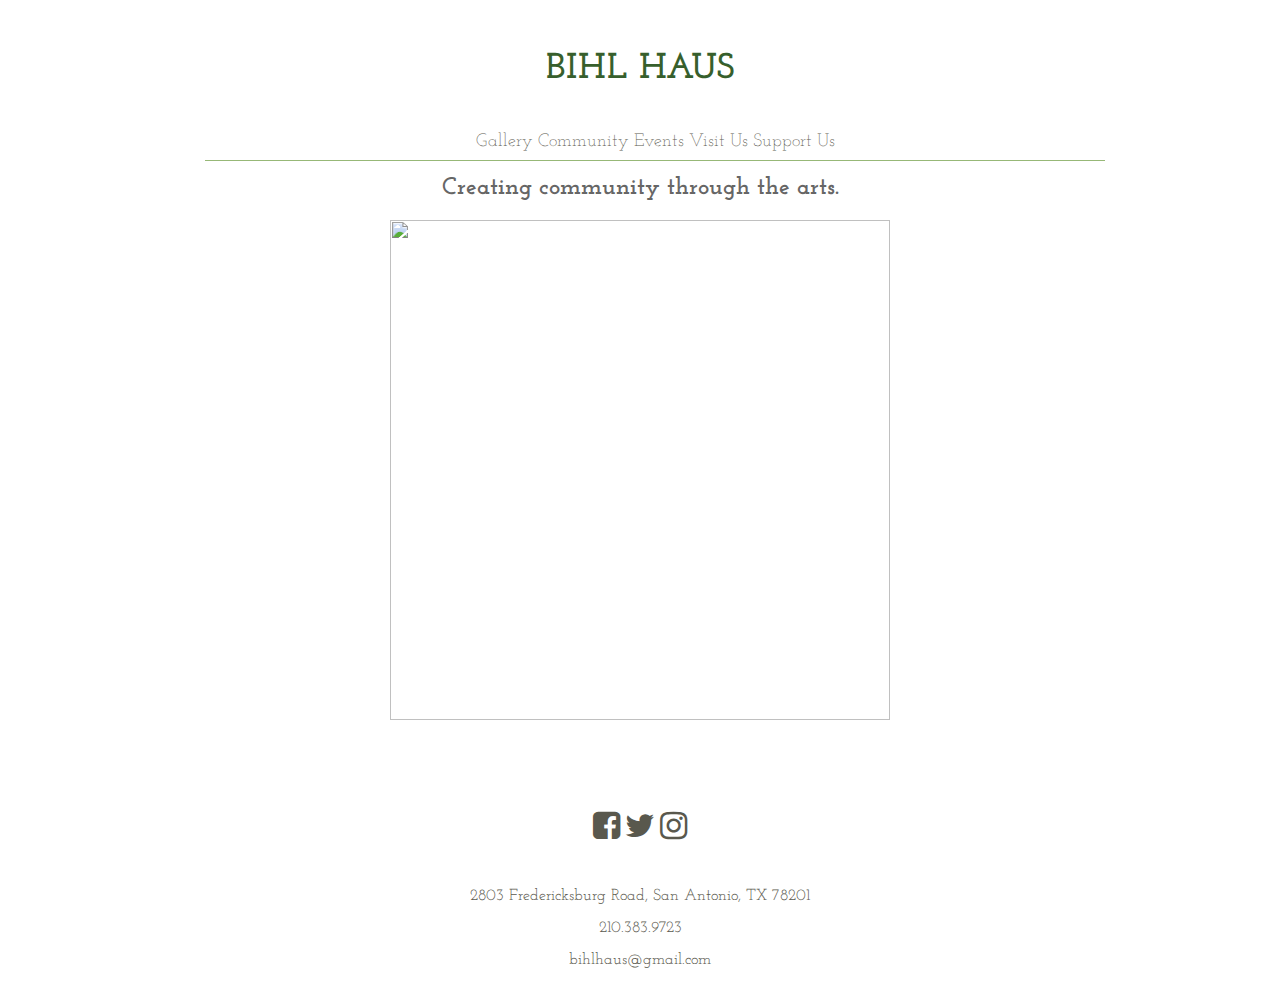
==== public/index.html @ 6ede038b "Almost finished Having some trouble with gallery images" ====
<!Doctype <html>
<head>
	<title>Bihl Haus</title>
	<link rel="stylesheet" href="//maxcdn.bootstrapcdn.com/font-awesome/4.3.0/css/font-awesome.min.css">
	<link rel="stylesheet" type="text/css" href="style.css">
	<link href='http://fonts.googleapis.com/css?family=Josefin+Slab' rel='stylesheet' type='text/css'>
</head>
<body>
	<div class="canvas_wrapper">
		<div id="canvas">
			<header id="header">
				<div id="site-logo">
					<h1 class="site-logo">
						<a href="/">Bihl Haus</a>
					</h1>
				</div>

				<div class="page-divider"></div>
<!-- top navigation menu -->
				<div id="topNav">
					<nav class="main-nav dropdown-hover">
						<ul id="siteNav">
							<li class="page-collection">
								<a href="gallery.html">Gallery</a>
							</li>
							<li class="page-collection">
								<a href="#">Community</a>
							</li>
							<li class="page-collection">
								<a href="#">Events</a>
							</li>
							<li class="page-collection">
								<a href="visitus.html">Visit Us</a>
							</li>
							<li class="page-collection">
								<a href="supportus.html">Support Us</a>
							</li>
						</ul>
					</nav>
				</div>
			</header>
<!-- close header -->

			<div class="page-divider"></div>

			<section id="main-page">
				<div class="slideshow">
				<div class="block-content description" style= "text-align: center">
					<h2>Creating community through the arts.</h2>
				</div>
					<div class="images">
						<img class= "images" src="images/greens.jpg">
					</div>
				</div>
			</section>
<!-- close main page -->
			<div class="page-divider"></div>

			<footer id="footer">
				<div id="socialLinks" class="social-links">
					<nav class="bottom-nav">
						<a href="https://www.facebook.com/pages/Bihl-Haus-Arts/507134606106127?fref=ts"><i class="fa fa-facebook-square fa-2x" alt="Check us out on Facebook!"></i></a>
						<a href="#"><i class="fa fa-twitter fa-2x" alt="Check us out on Twitter!"></i></a>
						<a href="#"><i class="fa fa-instagram fa-2x" alt="Check us out on Instagram!"></i></a>
					</nav>
				</div>
			</footer>
<!-- close social links nav -->
		</div>
<!-- close canvas -->
	</div>	
<!-- close canvas wrapper -->
	
	<div class="footer">
		<div class="footer-content">
			<p>2803 Fredericksburg Road, San Antonio, TX 78201</p>
		</div>
		<div class="footer-content">
			<p>210.383.9723</p>
		</div>
		<div class="footer-content">
			<p>bihlhaus@gmail.com</p>
		</div>
	</div>
<!-- close footer -->
</body>
</html>
---- public/style.css ----
/*element style*/

html {
	font-size: 100%
	display: block;	
}

body {
	font-family: 'Josefin Slab', serif;
	font-size: ;
	font-weight: ;
	font-height: ;
	line-height: ;
	font-style: ;
	background-position: top left;
 	background-size: auto;
  	background-attachment: scroll;
  	background-repeat: repeat;
  	background-color: ##fcfcff;
  	color: #666;
  	margin: 0;
  	display: block;
}

div {
	display: block;
}

header {
	display: block;
}

h1 {
	color: #0D4C23;

}

nav ul {
	margin: 0;
	padding: 0;
}

ul {
  font-size: 18px;
  line-height: 2em;
  font-weight: 300;
  font-style: normal;
  color: #BF6955;
}

a {
	text-decoration: none;
}




/*class style*/

.site-logo a {
	color: rgb(55, 95, 44);
	font-size: 36px;
	display: inline-block;
	font-style: none;
	text-transform: uppercase;
}

.footer {
	width: 100%;
 	float: none;
  	text-align: center;
  	color: #59584D;
}

.images {
	text-align: center;
	width: 500px;
	height: 500px;
	margin: auto;
}

.photo-block {
	width:980px;
}

.gallery-image {
    display: inline-block;
    float: left;
    height: 150px;
}

.gallery-images

.page-collection {
	padding: 5px;
}

.page-divider {
	border-bottom: rgb(151, 184, 119);
}


.fa-facebook-square:before {
	content: "\f082";
	color: #59584D;
}

.fa-twitter:before {
	content: "\f099";
 	color: #59584D;
}

.fa-instagram:before {
	content: "\f16d";
	color: #59584D;
}

.exhibit-image {
    width: 45%;
    padding: 2.5%;
    display: inline-block;

}

.exhibit-images {
	width: 60%;
    margin: auto;
    text-align: center;
}

.block-content-container {
	margin: auto;
	padding: 15px;
}

.block-content p {
	padding:20px;
	line-height: 2em;
}

.description {
	text-align: center;
    width: 80%;
    margin: 0 auto;
}


/*id style*/


#canvas {
	width: 960px;
	max-width: 100%;
	margin: 0 auto;
	padding: 30px;
	position: relative;
	box-sizing: border-box;
}

#header {
	margin-bottom: 30px;
}

#header:before, 
#page:before, 
#footer:before, 
footer:before, 
.clear:before, 
#header:after, 
#page:after, 
#footer:after, 
footer:after, 
.clear:after {
  content: "";
  display: table;
}

#site-logo {
  width: 100%;
  text-align: center;
  text-decoration: none;
}

#site-logo, #topNav, #bottomNav {
  float: left;
}

#topNav,
#bottomNav {
	position: relative;
 	margin: 15px;
	width: 100%;
 	float: left;
  	text-align: center;
}

#topNav {
	border-bottom: solid 1px rgb(151, 184, 119);
}
#topNav li {
	display: inline-block;
	float: none;
}

#bottomNav li {
	display: inline-block;
	float: none;
}

#topNav a {
	color: #59584D;
}

#bottomNav a {
	color: #59584D;
}

#topNav a:hover {
	color: rgb(151, 184, 119);
}

#bottomNav a:hover {
	color: rgb(151, 184, 119);
}

#footer {
	width: 100%;
 	float: none;
  	text-align: center;
  	text-transform: uppercase;
}

#main-page {
	margin: 90px 0;
 	position: relative;
 	display: block;
}

#nature {
	width: 500px;
	height: 500px;
	margin-left: 100px;
	text-align: center;
}


#map-canvas {
	width: 400px;
	height: 400px;
	margin: auto;
}

#map-container {
	padding: 20px;
	margin: auto;
}

a:active {
    color: rgb(151, 184, 119);
}


/*  SECTIONS  */
.section {
	clear: both;
	padding: 0px;
	margin: 0px;
}

/*  COLUMN SETUP  */
.col {
	display: block;
	float:left;
	padding: 5px;
	}
.col:first-child { margin-left: 0; }

/*  GROUPING  */
.group:before,
.group:after { content:""; display:table; }
.group:after { clear:both;}
.group { zoom:1; /* For IE 6/7  }*/
/*  GRID OF SIX  */
.span_6_of_6 {
	width: 100%;
}

.span_5_of_6 {
  	width: 83.06%;
}

.span_4_of_6 {
  	width: 66.13%;
}

.span_3_of_6 {
  	width: 49.2%;
}

.span_2_of_6 {
  	width: 32.26%;
}

.span_1_of_6 {
  	width: 15.33%;
}



/*  GO FULL WIDTH BELOW 480 PIXELS */
@media only screen and (max-width: 480px) {
	.col {  margin: 1% 0 1% 0%; }
	.span_1_of_6, .span_2_of_6, .span_3_of_6, .span_4_of_6, .span_5_of_6, .span_6_of_6 { width: 100%; }
}
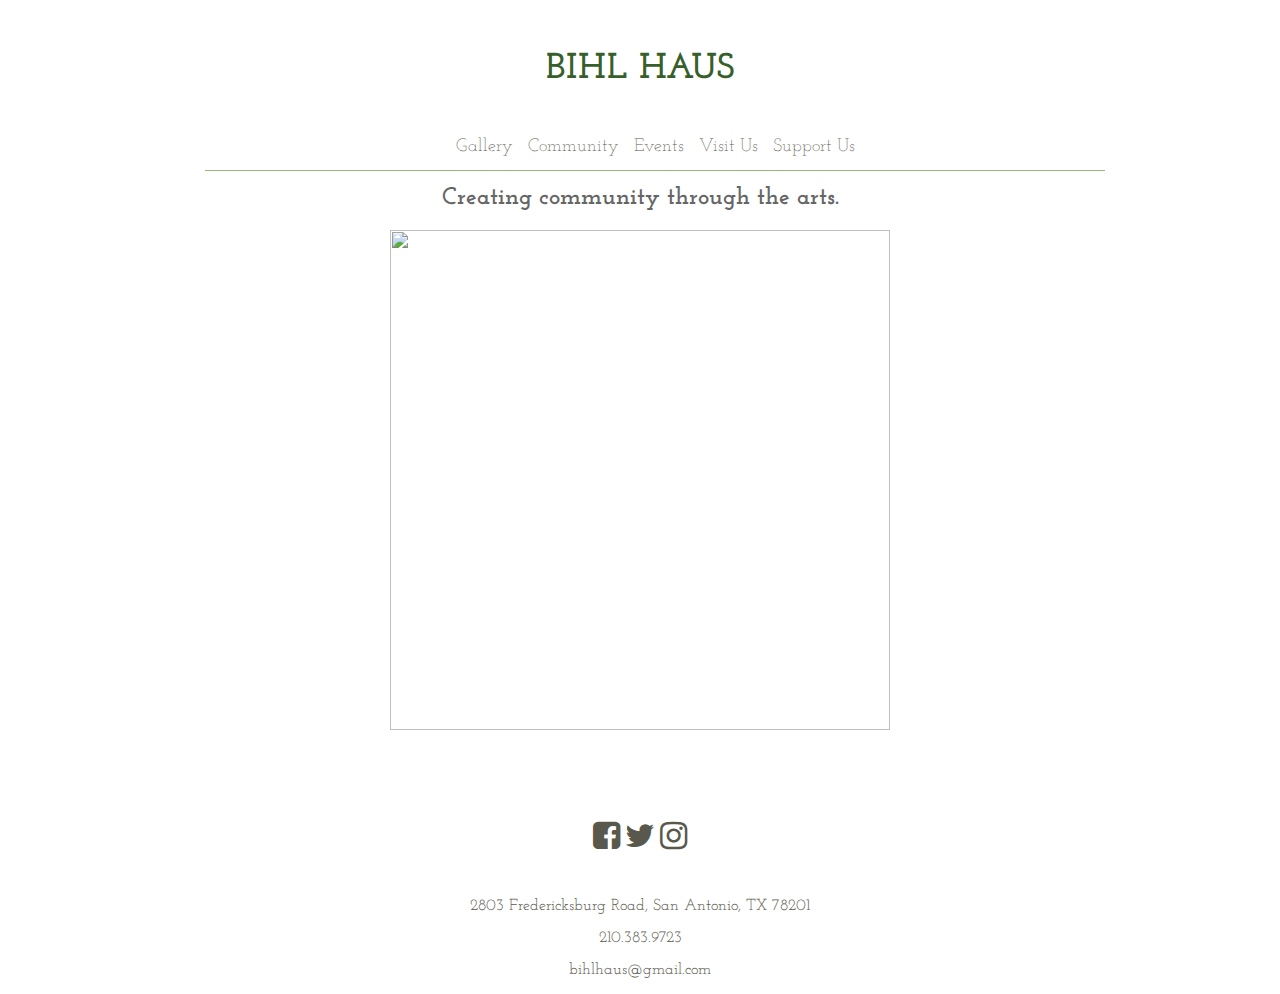
==== commit e40e5c69: "ALmost final. I need to make responsive, add a favicon and exhibits page" ====
--- a/public/index.html
+++ b/public/index.html
@@ -45,7 +45,7 @@
 
 			<section id="main-page">
 				<div class="slideshow">
-				<div class="block-content description" style= "text-align: center">
+				<div class="block-content" style= "text-align: center">
 					<h2>Creating community through the arts.</h2>
 				</div>
 					<div class="images">
--- a/public/style.css
+++ b/public/style.css
@@ -85,11 +85,8 @@
 
 .gallery-image {
     display: inline-block;
-    float: left;
     height: 150px;
 }
-
-.gallery-images
 
 .page-collection {
 	padding: 5px;
@@ -138,12 +135,12 @@
 	line-height: 2em;
 }
 
-.description {
-	text-align: center;
-    width: 80%;
+/*.description {;
+    width: 90%;
     margin: 0 auto;
-}
-
+    display: block;
+}
+*/
 
 /*id style*/
 
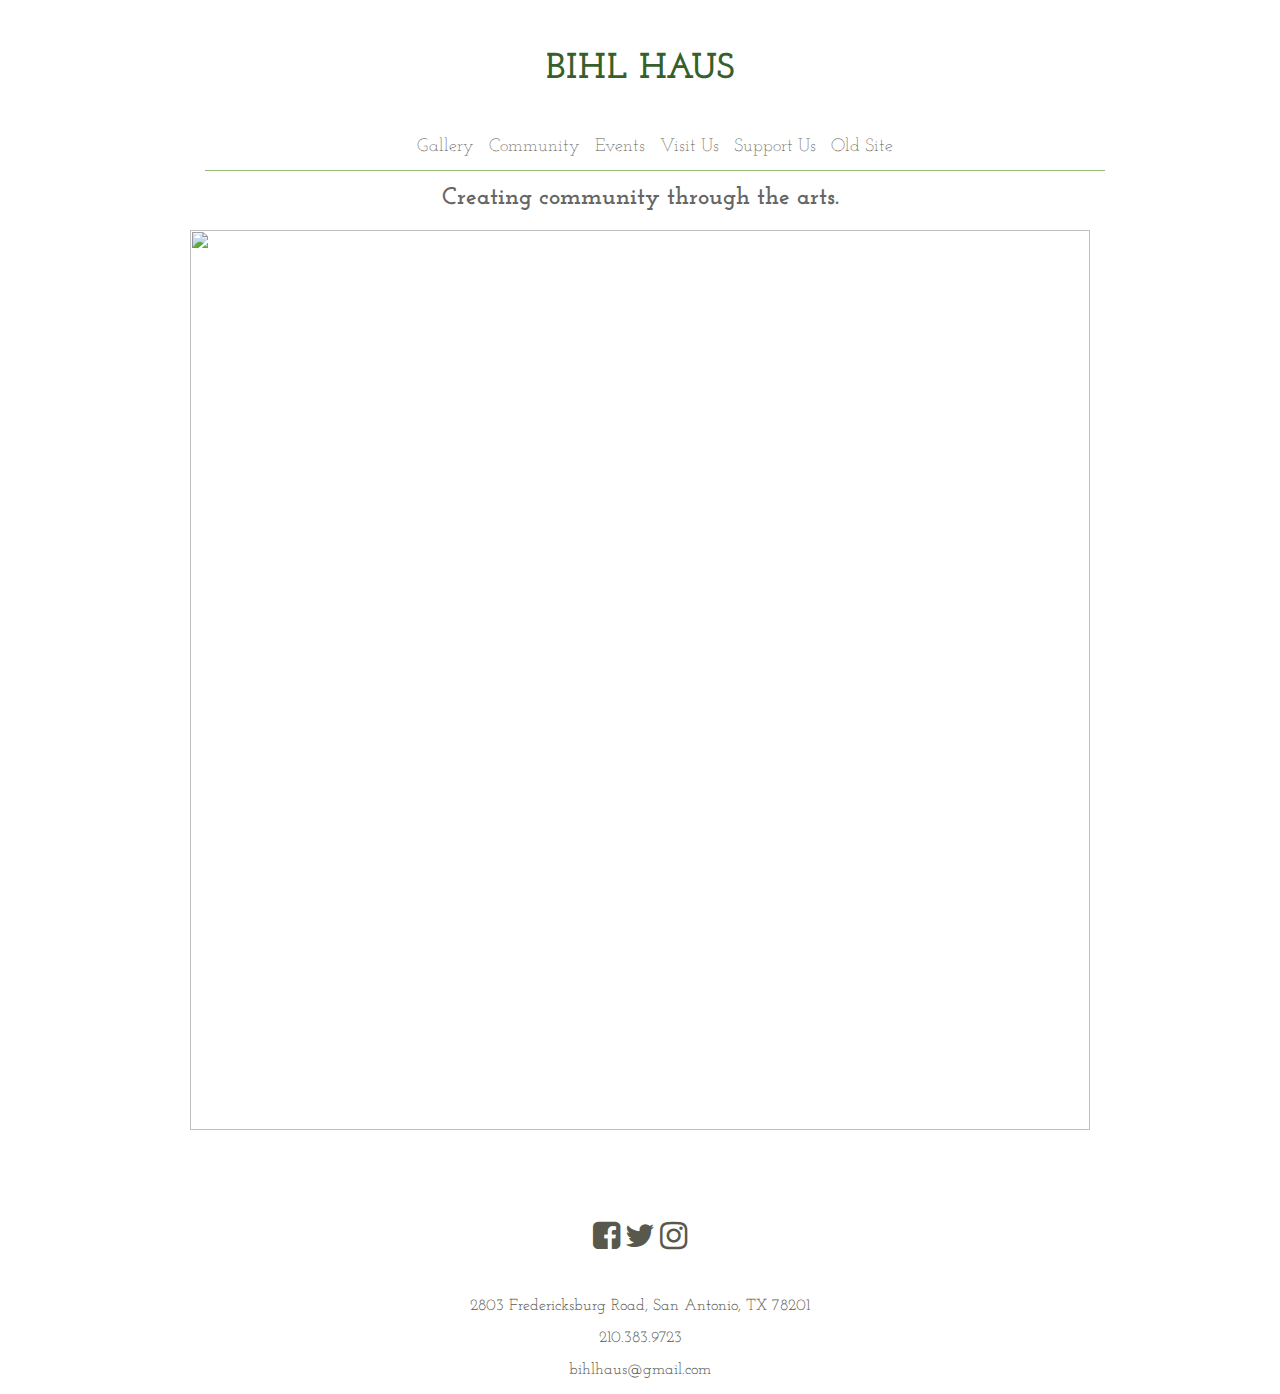
==== commit c84a6976: "First steps of making the site responsive. Also trying to make the code cleaner and more semantic. S" ====
--- a/public/index.html
+++ b/public/index.html
@@ -35,6 +35,9 @@
 							<li class="page-collection">
 								<a href="supportus.html">Support Us</a>
 							</li>
+							<li class="page-collection">
+								<a href="http://www.bihlhausarts.org/">Old Site</a>
+							</li>
 						</ul>
 					</nav>
 				</div>
@@ -44,13 +47,11 @@
 			<div class="page-divider"></div>
 
 			<section id="main-page">
-				<div class="slideshow">
-				<div class="block-content" style= "text-align: center">
-					<h2>Creating community through the arts.</h2>
-				</div>
-					<div class="images">
+				<div class="slideshow">		
+					<div class="block-content" style= "text-align: center">
+						<h2>Creating community through the arts.</h2>
+					</div>
 						<img class= "images" src="images/greens.jpg">
-					</div>
 				</div>
 			</section>
 <!-- close main page -->
--- a/public/style.css
+++ b/public/style.css
@@ -74,8 +74,8 @@
 
 .images {
 	text-align: center;
-	width: 500px;
-	height: 500px;
+	width: 100%;
+    height: auto;
 	margin: auto;
 }
 
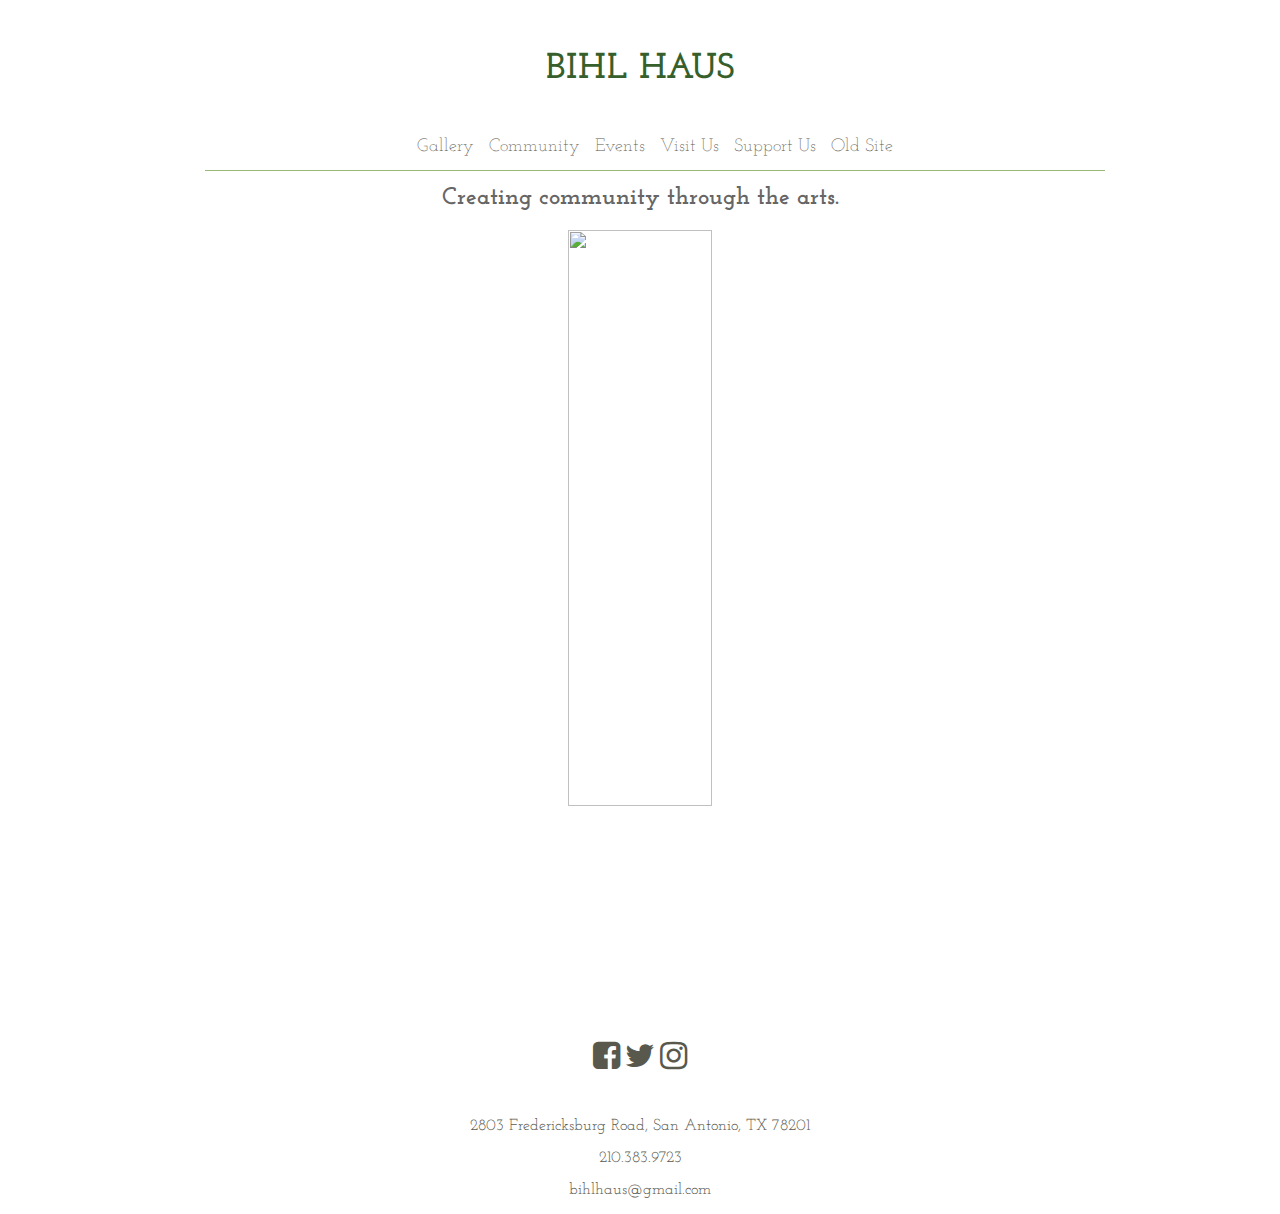
==== commit 1fe7b3dc: "Made the homepage image the right size using percentages and added an id tag." ====
--- a/public/index.html
+++ b/public/index.html
@@ -15,8 +15,8 @@
 					</h1>
 				</div>
 
-				<div class="page-divider"></div>
 <!-- top navigation menu -->
+
 				<div id="topNav">
 					<nav class="main-nav dropdown-hover">
 						<ul id="siteNav">
@@ -42,17 +42,14 @@
 					</nav>
 				</div>
 			</header>
+
 <!-- close header -->
 
-			<div class="page-divider"></div>
-
 			<section id="main-page">
-				<div class="slideshow">		
 					<div class="block-content" style= "text-align: center">
 						<h2>Creating community through the arts.</h2>
+						<img class= "images" id="homepage-image" src="images/greens.jpg">
 					</div>
-						<img class= "images" src="images/greens.jpg">
-				</div>
 			</section>
 <!-- close main page -->
 			<div class="page-divider"></div>
--- a/public/style.css
+++ b/public/style.css
@@ -72,21 +72,45 @@
   	color: #59584D;
 }
 
+/*Image Style*/
+
 .images {
 	text-align: center;
-	width: 100%;
     height: auto;
 	margin: auto;
-}
-
-.photo-block {
-	width:980px;
-}
-
-.gallery-image {
+	display: inline-block;
+}
+#gallery-image {
+	width: 18%;
+	padding: 3%;
+}
+#homepage-image {
+	width: 40%;
+	height: 80%
+}
+#exhibitions-image {
+
+}
+#exhibit-image {
+
+}
+#gallery-image-photo-block {
+	width: 80%;
+    margin: auto;
+    text-align: center;
     display: inline-block;
-    height: 150px;
-}
+}
+
+/*Image Container Style*/
+
+
+.exhibit-images-container {
+	width: 60%;
+    margin: auto;
+    text-align: center;
+    width:980px;
+}
+
 
 .page-collection {
 	padding: 5px;
@@ -95,7 +119,6 @@
 .page-divider {
 	border-bottom: rgb(151, 184, 119);
 }
-
 
 .fa-facebook-square:before {
 	content: "\f082";
@@ -112,22 +135,10 @@
 	color: #59584D;
 }
 
-.exhibit-image {
-    width: 45%;
-    padding: 2.5%;
-    display: inline-block;
-
-}
-
-.exhibit-images {
-	width: 60%;
-    margin: auto;
-    text-align: center;
-}
-
 .block-content-container {
 	margin: auto;
 	padding: 15px;
+	width: 80%
 }
 
 .block-content p {
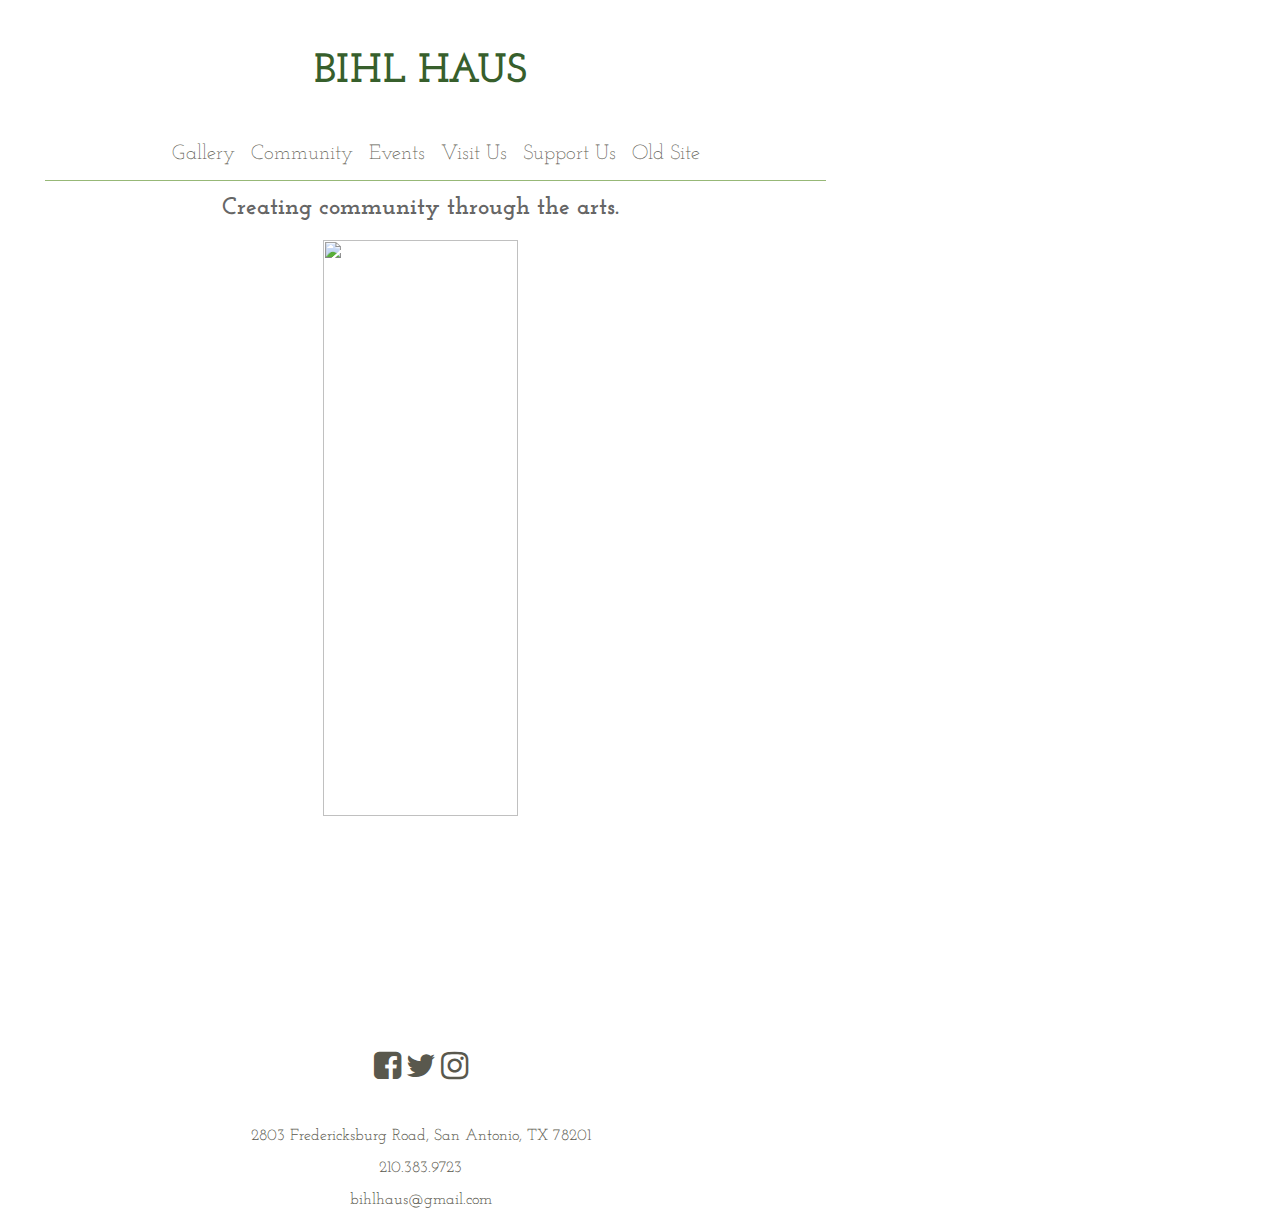
==== commit 4b98847a: "removed canvas-wrapper div" ====
--- a/public/index.html
+++ b/public/index.html
@@ -6,7 +6,6 @@
 	<link href='http://fonts.googleapis.com/css?family=Josefin+Slab' rel='stylesheet' type='text/css'>
 </head>
 <body>
-	<div class="canvas_wrapper">
 		<div id="canvas">
 			<header id="header">
 				<div id="site-logo">
@@ -66,8 +65,6 @@
 <!-- close social links nav -->
 		</div>
 <!-- close canvas -->
-	</div>	
-<!-- close canvas wrapper -->
 	
 	<div class="footer">
 		<div class="footer-content">
--- a/public/style.css
+++ b/public/style.css
@@ -2,7 +2,6 @@
 
 html {
 	font-size: 100%
-	display: block;	
 }
 
 body {
@@ -19,7 +18,8 @@
   	background-color: ##fcfcff;
   	color: #666;
   	margin: 0;
-  	display: block;
+  	display: inline-block;
+  	text-align: center;
 }
 
 div {
@@ -41,7 +41,7 @@
 }
 
 ul {
-  font-size: 18px;
+  font-size: 1.29rem;
   line-height: 2em;
   font-weight: 300;
   font-style: normal;
@@ -52,14 +52,11 @@
 	text-decoration: none;
 }
 
-
-
-
 /*class style*/
 
 .site-logo a {
 	color: rgb(55, 95, 44);
-	font-size: 36px;
+	font-size: 2.57rem;
 	display: inline-block;
 	font-style: none;
 	text-transform: uppercase;
@@ -81,14 +78,19 @@
 	display: inline-block;
 }
 #gallery-image {
-	width: 18%;
-	padding: 3%;
+	width: 23%;
+    height: 32%;
+    padding: 0;
+    margin: .7%;
 }
 #homepage-image {
-	width: 40%;
+	width: 50%;
 	height: 80%
 }
 #exhibitions-image {
+	width: 30%;
+	height: 60%;
+	padding-top 0;
 
 }
 #exhibit-image {
@@ -105,13 +107,13 @@
 
 
 .exhibit-images-container {
-	width: 60%;
     margin: auto;
     text-align: center;
-    width:980px;
-}
-
-
+}
+
+.exhibitions-title {
+	margin-bottom: .5%;
+}
 .page-collection {
 	padding: 5px;
 }
@@ -157,7 +159,7 @@
 
 
 #canvas {
-	width: 960px;
+	width: 100%;
 	max-width: 100%;
 	margin: 0 auto;
 	padding: 30px;
@@ -228,7 +230,7 @@
 }
 
 #bottomNav a:hover {
-	color: rgb(151, 184, 119);
+	border-bottom: solid 2px rgb(151, 184, 119);
 }
 
 #footer {
@@ -244,14 +246,6 @@
  	display: block;
 }
 
-#nature {
-	width: 500px;
-	height: 500px;
-	margin-left: 100px;
-	text-align: center;
-}
-
-
 #map-canvas {
 	width: 400px;
 	height: 400px;
@@ -268,55 +262,63 @@
 }
 
 
-/*  SECTIONS  */
-.section {
-	clear: both;
-	padding: 0px;
-	margin: 0px;
-}
-
-/*  COLUMN SETUP  */
-.col {
-	display: block;
-	float:left;
-	padding: 5px;
-	}
-.col:first-child { margin-left: 0; }
-
-/*  GROUPING  */
-.group:before,
-.group:after { content:""; display:table; }
-.group:after { clear:both;}
-.group { zoom:1; /* For IE 6/7  }*/
-/*  GRID OF SIX  */
-.span_6_of_6 {
-	width: 100%;
-}
-
-.span_5_of_6 {
-  	width: 83.06%;
-}
-
-.span_4_of_6 {
-  	width: 66.13%;
-}
-
-.span_3_of_6 {
-  	width: 49.2%;
-}
-
-.span_2_of_6 {
-  	width: 32.26%;
-}
-
-.span_1_of_6 {
-  	width: 15.33%;
-}
-
-
-
-/*  GO FULL WIDTH BELOW 480 PIXELS */
-@media only screen and (max-width: 480px) {
-	.col {  margin: 1% 0 1% 0%; }
-	.span_1_of_6, .span_2_of_6, .span_3_of_6, .span_4_of_6, .span_5_of_6, .span_6_of_6 { width: 100%; }
-}
+/* Smartphones (portrait and landscape) ----------- */
+@media only screen 
+and (min-device-width : 320px) 
+and (max-device-width : 480px) {
+/* Styles */
+}
+
+/* Smartphones (landscape) ----------- */
+@media only screen 
+and (min-width : 321px) {
+/* Styles */
+}
+
+/* Smartphones (portrait) ----------- */
+@media only screen 
+and (max-width : 320px) {
+/* Styles */
+}
+
+/* iPads (portrait and landscape) ----------- */
+@media only screen 
+and (min-device-width : 768px) 
+and (max-device-width : 1024px) {
+/* Styles */
+}
+
+/* iPads (landscape) ----------- */
+@media only screen 
+and (min-device-width : 768px) 
+and (max-device-width : 1024px) 
+and (orientation : landscape) {
+/* Styles */
+}
+
+/* iPads (portrait) ----------- */
+@media only screen 
+and (min-device-width : 768px) 
+and (max-device-width : 1024px) 
+and (orientation : portrait) {
+/* Styles */
+}
+
+/* Desktops and laptops ----------- */
+@media only screen 
+and (min-width : 1224px) {
+/* Styles */
+}
+
+/* Large screens ----------- */
+@media only screen 
+and (min-width : 1824px) {
+/* Styles */
+}
+
+/* iPhone 4 ----------- */
+@media
+only screen and (-webkit-min-device-pixel-ratio : 1.5),
+only screen and (min-device-pixel-ratio : 1.5) {
+/* Styles */
+}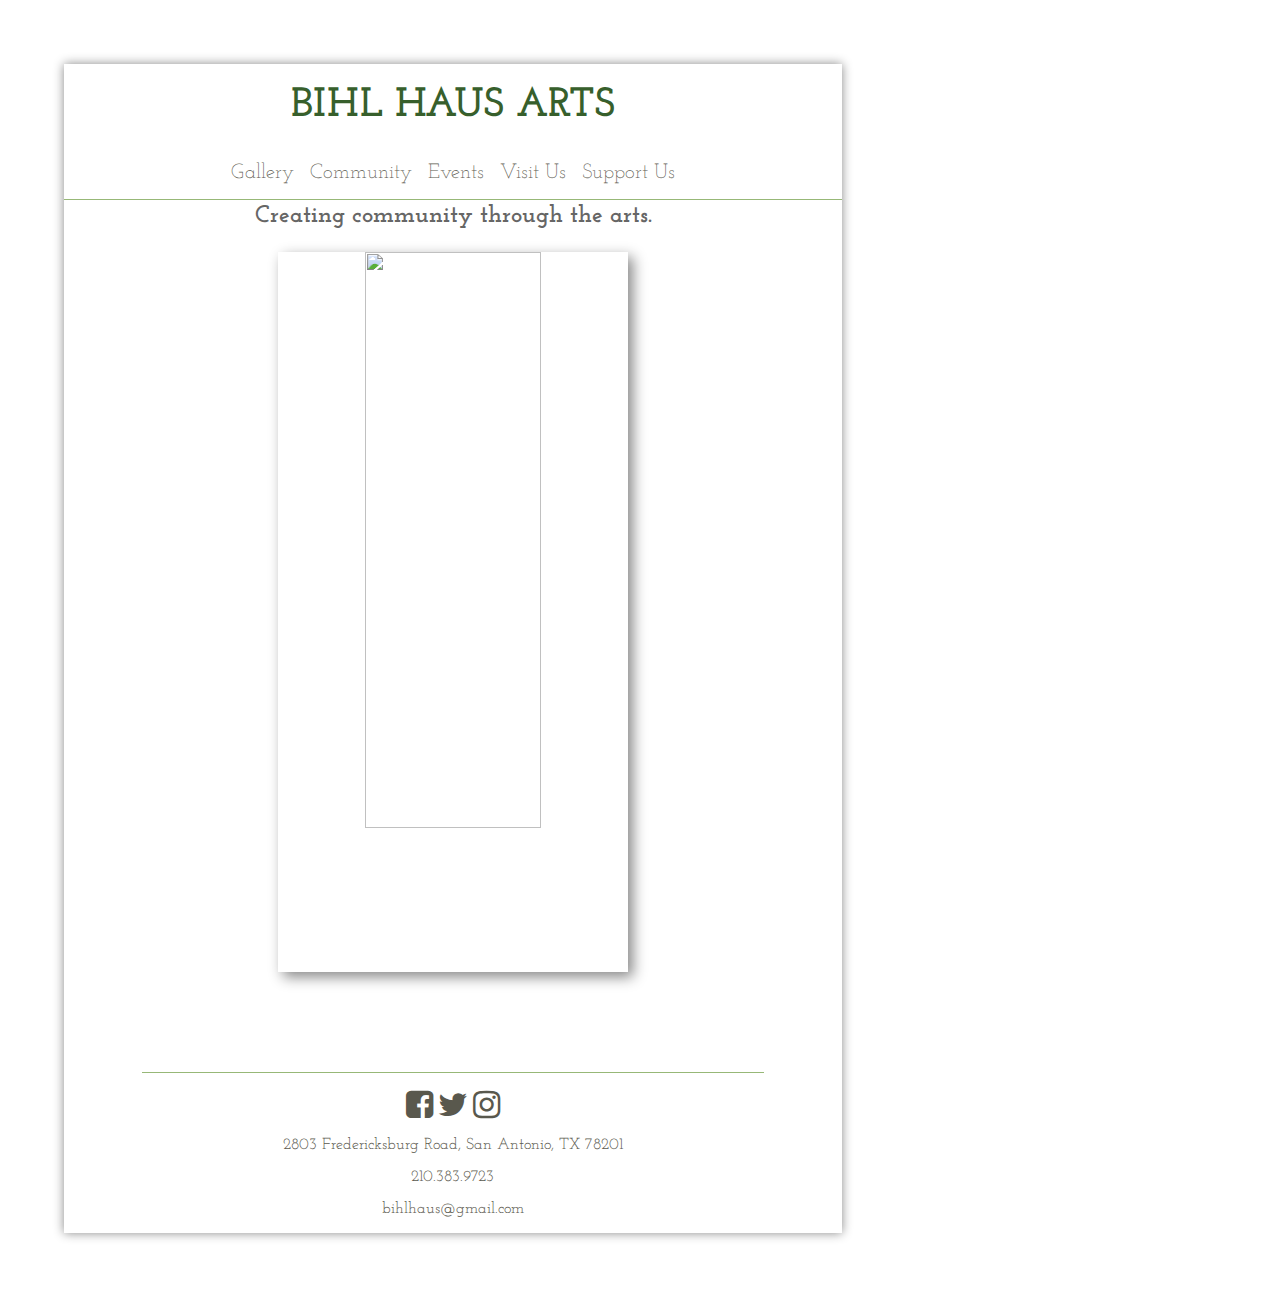
==== commit d1fc30b5: "Added border boxes to the body box and the image boxes." ====
--- a/public/index.html
+++ b/public/index.html
@@ -1,72 +1,64 @@
 <!Doctype <html>
+
 <head>
 	<title>Bihl Haus</title>
 	<link rel="stylesheet" href="//maxcdn.bootstrapcdn.com/font-awesome/4.3.0/css/font-awesome.min.css">
 	<link rel="stylesheet" type="text/css" href="style.css">
 	<link href='http://fonts.googleapis.com/css?family=Josefin+Slab' rel='stylesheet' type='text/css'>
 </head>
+
 <body>
-		<div id="canvas">
-			<header id="header">
-				<div id="site-logo">
-					<h1 class="site-logo">
-						<a href="/">Bihl Haus</a>
-					</h1>
-				</div>
+	<header>
+		<div id="site-logo">
+			<h1 class="site-logo">
+				<a href="/">Bihl Haus Arts</a>
+			</h1>
+		</div>
 
 <!-- top navigation menu -->
 
-				<div id="topNav">
-					<nav class="main-nav dropdown-hover">
-						<ul id="siteNav">
-							<li class="page-collection">
-								<a href="gallery.html">Gallery</a>
-							</li>
-							<li class="page-collection">
-								<a href="#">Community</a>
-							</li>
-							<li class="page-collection">
-								<a href="#">Events</a>
-							</li>
-							<li class="page-collection">
-								<a href="visitus.html">Visit Us</a>
-							</li>
-							<li class="page-collection">
-								<a href="supportus.html">Support Us</a>
-							</li>
-							<li class="page-collection">
-								<a href="http://www.bihlhausarts.org/">Old Site</a>
-							</li>
-						</ul>
-					</nav>
-				</div>
-			</header>
+		<nav class="main-nav dropdown-hover" id="topNav">
+			<ul id="siteNav">
+				<li class="page-collection">
+					<a href="gallery.html">Gallery</a>
+				</li>
+				<li class="page-collection">
+					<a href="#">Community</a>
+				</li>
+				<li class="page-collection">
+					<a href="#">Events</a>
+				</li>
+				<li class="page-collection">
+					<a href="visitus.html">Visit Us</a>
+				</li>
+				<li class="page-collection">
+					<a href="supportus.html">Support Us</a>
+				</li>
+			</ul>
+		</nav>
+	</header>
 
 <!-- close header -->
-
+	<main>
 			<section id="main-page">
 					<div class="block-content" style= "text-align: center">
 						<h2>Creating community through the arts.</h2>
 						<img class= "images" id="homepage-image" src="images/greens.jpg">
 					</div>
 			</section>
+	</main>
+
 <!-- close main page -->
-			<div class="page-divider"></div>
 
-			<footer id="footer">
-				<div id="socialLinks" class="social-links">
-					<nav class="bottom-nav">
-						<a href="https://www.facebook.com/pages/Bihl-Haus-Arts/507134606106127?fref=ts"><i class="fa fa-facebook-square fa-2x" alt="Check us out on Facebook!"></i></a>
-						<a href="#"><i class="fa fa-twitter fa-2x" alt="Check us out on Twitter!"></i></a>
-						<a href="#"><i class="fa fa-instagram fa-2x" alt="Check us out on Instagram!"></i></a>
-					</nav>
-				</div>
-			</footer>
-<!-- close social links nav -->
+	<footer>
+		<div id="socialLinks" class="social-links">
+			<nav class="bottom-nav">
+				<a href="https://www.facebook.com/pages/Bihl-Haus-Arts/507134606106127?fref=ts"><i class="fa fa-facebook-square fa-2x" alt="Check us out on Facebook!"></i></a>
+				<a href="#"><i class="fa fa-twitter fa-2x" alt="Check us out on Twitter!"></i></a>
+				<a href="#"><i class="fa fa-instagram fa-2x" alt="Check us out on Instagram!"></i></a>
+			</nav>
 		</div>
-<!-- close canvas -->
-	
-	<div class="footer">
+
 		<div class="footer-content">
 			<p>2803 Fredericksburg Road, San Antonio, TX 78201</p>
 		</div>
@@ -76,7 +68,9 @@
 		<div class="footer-content">
 			<p>bihlhaus@gmail.com</p>
 		</div>
-	</div>
+	</footer>
+
 <!-- close footer -->
+
 </body>
 </html>--- a/public/style.css
+++ b/public/style.css
@@ -17,9 +17,19 @@
   	background-repeat: repeat;
   	background-color: ##fcfcff;
   	color: #666;
-  	margin: 0;
+  	margin: 5%;
   	display: inline-block;
   	text-align: center;
+  	box-shadow: 0px 0px 10px #888888;
+
+}
+
+main {
+	width: 100%;
+	max-width: 100%;
+	box-sizing: border-box;
+	margin-bottom: 10%;
+	margin-top: 7.25%;
 }
 
 div {
@@ -28,6 +38,7 @@
 
 header {
 	display: block;
+	margin-bottom: 30px;
 }
 
 h1 {
@@ -52,6 +63,16 @@
 	text-decoration: none;
 }
 
+footer {
+	width: 80%;
+ 	float: none;
+  	text-align: center;
+  	color: #59584D;
+  	border-top: solid 1px rgb(151, 184, 119);
+  	padding-top: 2%;
+  	display: inline-block;
+}
+
 /*class style*/
 
 .site-logo a {
@@ -62,13 +83,6 @@
 	text-transform: uppercase;
 }
 
-.footer {
-	width: 100%;
- 	float: none;
-  	text-align: center;
-  	color: #59584D;
-}
-
 /*Image Style*/
 
 .images {
@@ -76,6 +90,7 @@
     height: auto;
 	margin: auto;
 	display: inline-block;
+	box-shadow: 0px 0px 10px #888888;
 }
 #gallery-image {
 	width: 23%;
@@ -85,7 +100,8 @@
 }
 #homepage-image {
 	width: 50%;
-	height: 80%
+	height: 80%;
+	box-shadow: 5px 5px 13px #888888;
 }
 #exhibitions-image {
 	width: 30%;
@@ -118,10 +134,6 @@
 	padding: 5px;
 }
 
-.page-divider {
-	border-bottom: rgb(151, 184, 119);
-}
-
 .fa-facebook-square:before {
 	content: "\f082";
 	color: #59584D;
@@ -137,48 +149,26 @@
 	color: #59584D;
 }
 
-.block-content-container {
-	margin: auto;
-	padding: 15px;
-	width: 80%
-}
-
-.block-content p {
-	padding:20px;
+
+.block-content  {
+	padding: 10px;
 	line-height: 2em;
-}
-
-/*.description {;
-    width: 90%;
+	text-align: left;
+	width: 90%;
     margin: 0 auto;
     display: block;
 }
-*/
+
 
 /*id style*/
 
 
-#canvas {
-	width: 100%;
-	max-width: 100%;
-	margin: 0 auto;
-	padding: 30px;
-	position: relative;
-	box-sizing: border-box;
-}
-
-#header {
-	margin-bottom: 30px;
-}
-
-#header:before, 
+header:before, 
 #page:before, 
-#footer:before, 
 footer:before, 
 .clear:before, 
-#header:after, 
+header:after, 
 #page:after, 
-#footer:after, 
 footer:after, 
 .clear:after {
   content: "";
@@ -198,7 +188,6 @@
 #topNav,
 #bottomNav {
 	position: relative;
- 	margin: 15px;
 	width: 100%;
  	float: left;
   	text-align: center;
@@ -231,13 +220,6 @@
 
 #bottomNav a:hover {
 	border-bottom: solid 2px rgb(151, 184, 119);
-}
-
-#footer {
-	width: 100%;
- 	float: none;
-  	text-align: center;
-  	text-transform: uppercase;
 }
 
 #main-page {
